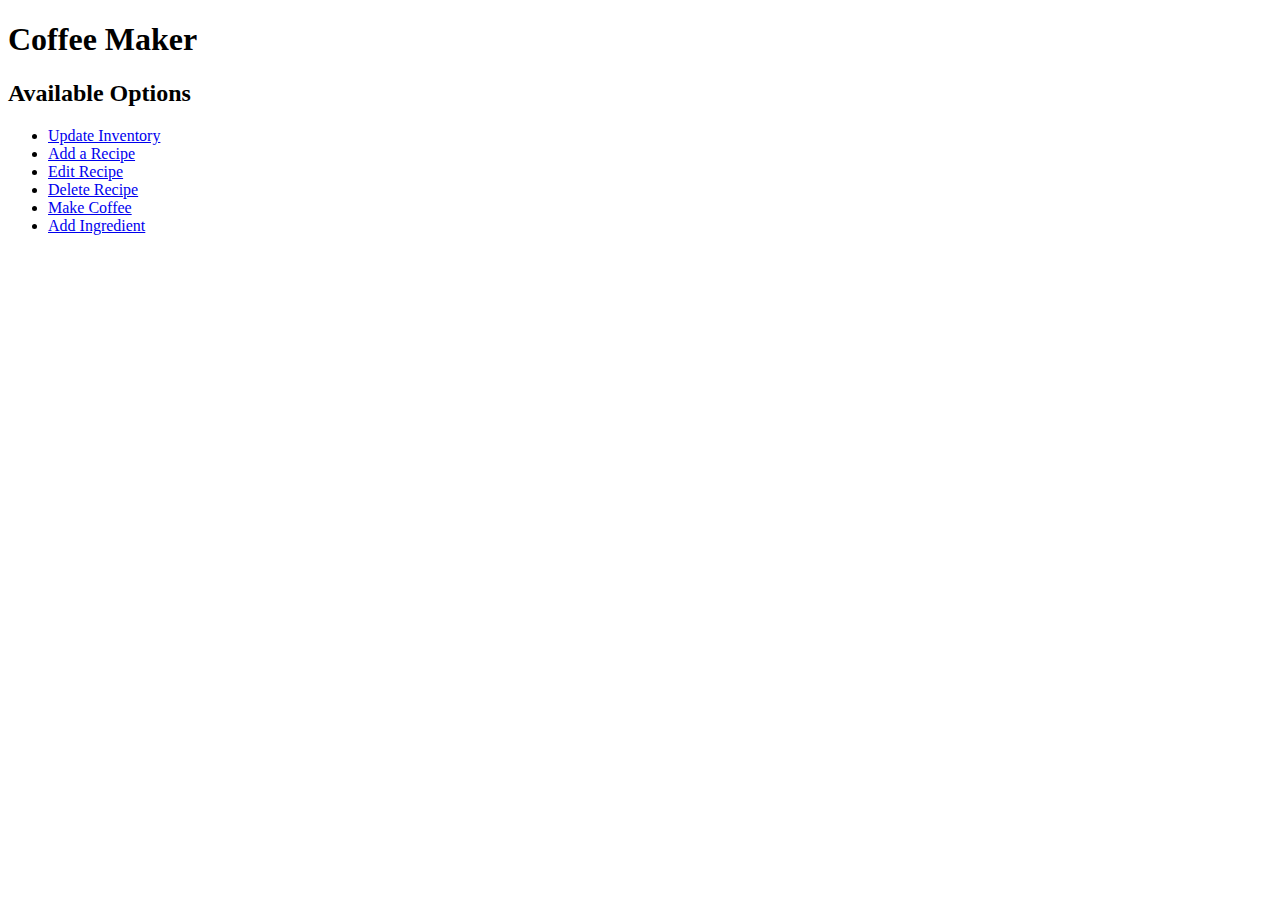
==== CoffeeMaker-Individual/src/main/resources/templates/index.html @ aa1eb04b "copied individual repo to new team one" ====
<!DOCTYPE HTML>
<html xmlns:th="http://www.thymeleaf.org">
<head>
<title>Welcome to the CSC326 CoffeeMaker</title>
<meta http-equiv="Content-Type" content="text/html; charset=UTF-8" />
</head>
<body>
	<h1>Coffee Maker</h1>
	<h2>Available Options</h2>
	<ul>
		<li><a href="updateinventory.html">Update Inventory</a></li>
		<li><a href="addrecipe.html">Add a Recipe</a></li>
		<li><a href="editrecipe.html">Edit Recipe</a></li>
		<li><a href="deleterecipe.html">Delete Recipe</a></li>
		<li><a href="makecoffee.html">Make Coffee</a></li>
		<li><a href="addingredient.html">Add Ingredient</a></li>
	</ul>
</body>
</html>
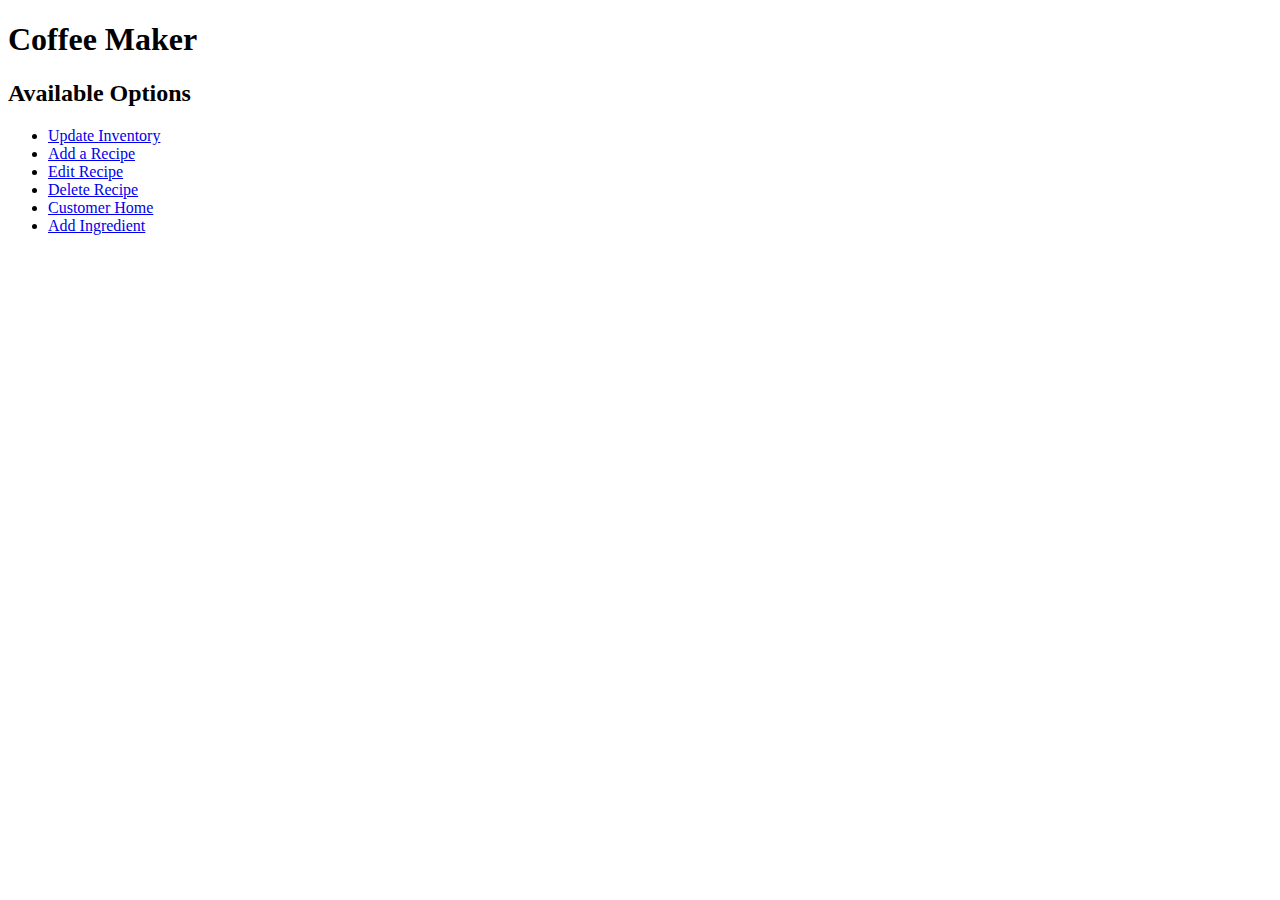
==== commit 9630435f: "[Error] Application not updating HTML" ====
--- a/CoffeeMaker-Individual/src/main/resources/templates/index.html
+++ b/CoffeeMaker-Individual/src/main/resources/templates/index.html
@@ -12,7 +12,7 @@
 		<li><a href="addrecipe.html">Add a Recipe</a></li>
 		<li><a href="editrecipe.html">Edit Recipe</a></li>
 		<li><a href="deleterecipe.html">Delete Recipe</a></li>
-		<li><a href="makecoffee.html">Make Coffee</a></li>
+		<li><a href="customerhome.html">Customer Home</a></li>
 		<li><a href="addingredient.html">Add Ingredient</a></li>
 	</ul>
 </body>
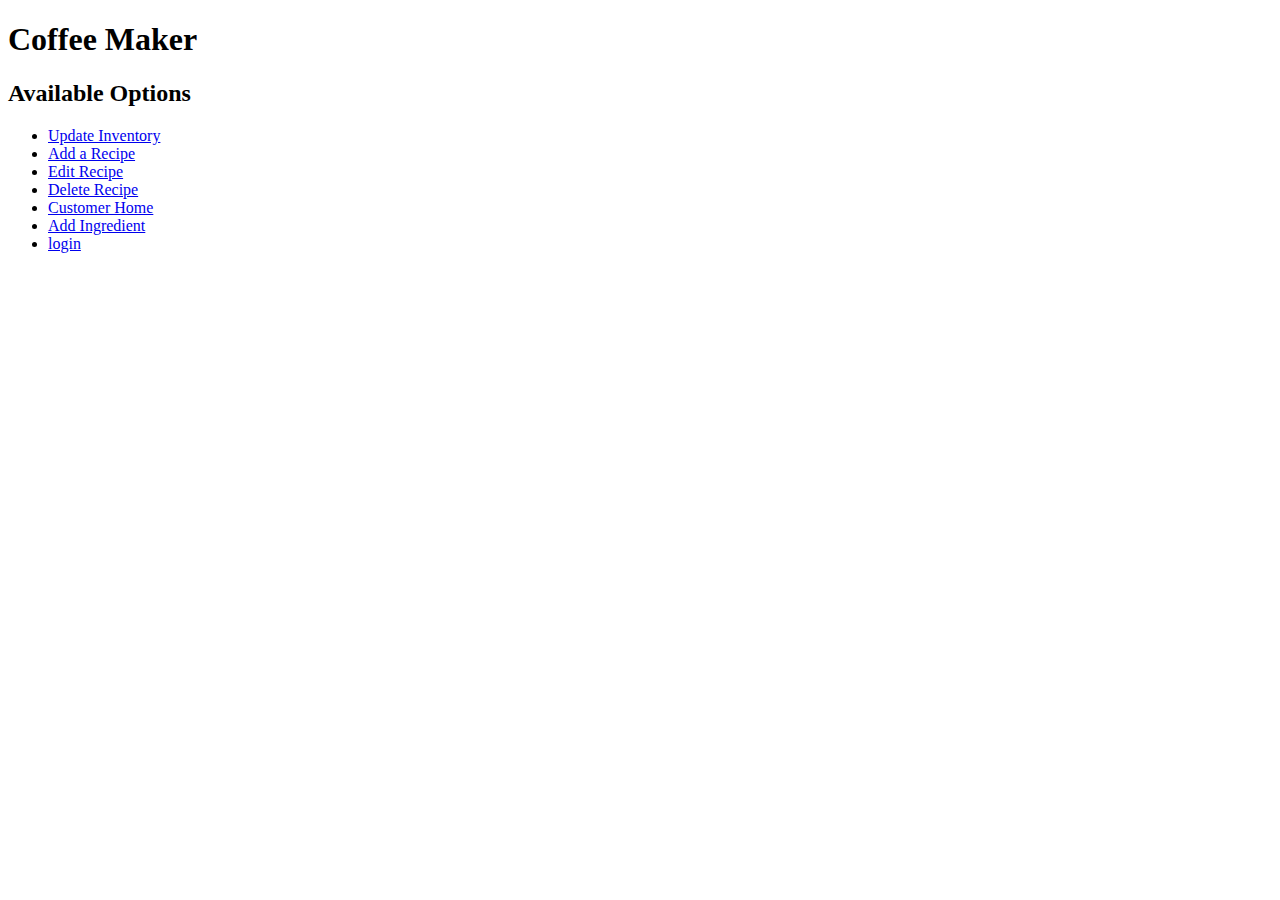
==== commit 6b5b9a3e: "added javascript and fixed bugs for user login and registration" ====
--- a/CoffeeMaker-Individual/src/main/resources/templates/index.html
+++ b/CoffeeMaker-Individual/src/main/resources/templates/index.html
@@ -14,6 +14,7 @@
 		<li><a href="deleterecipe.html">Delete Recipe</a></li>
 		<li><a href="customerhome.html">Customer Home</a></li>
 		<li><a href="addingredient.html">Add Ingredient</a></li>
+		<li><a href="login.html">login</a></li>
 	</ul>
 </body>
 </html>
